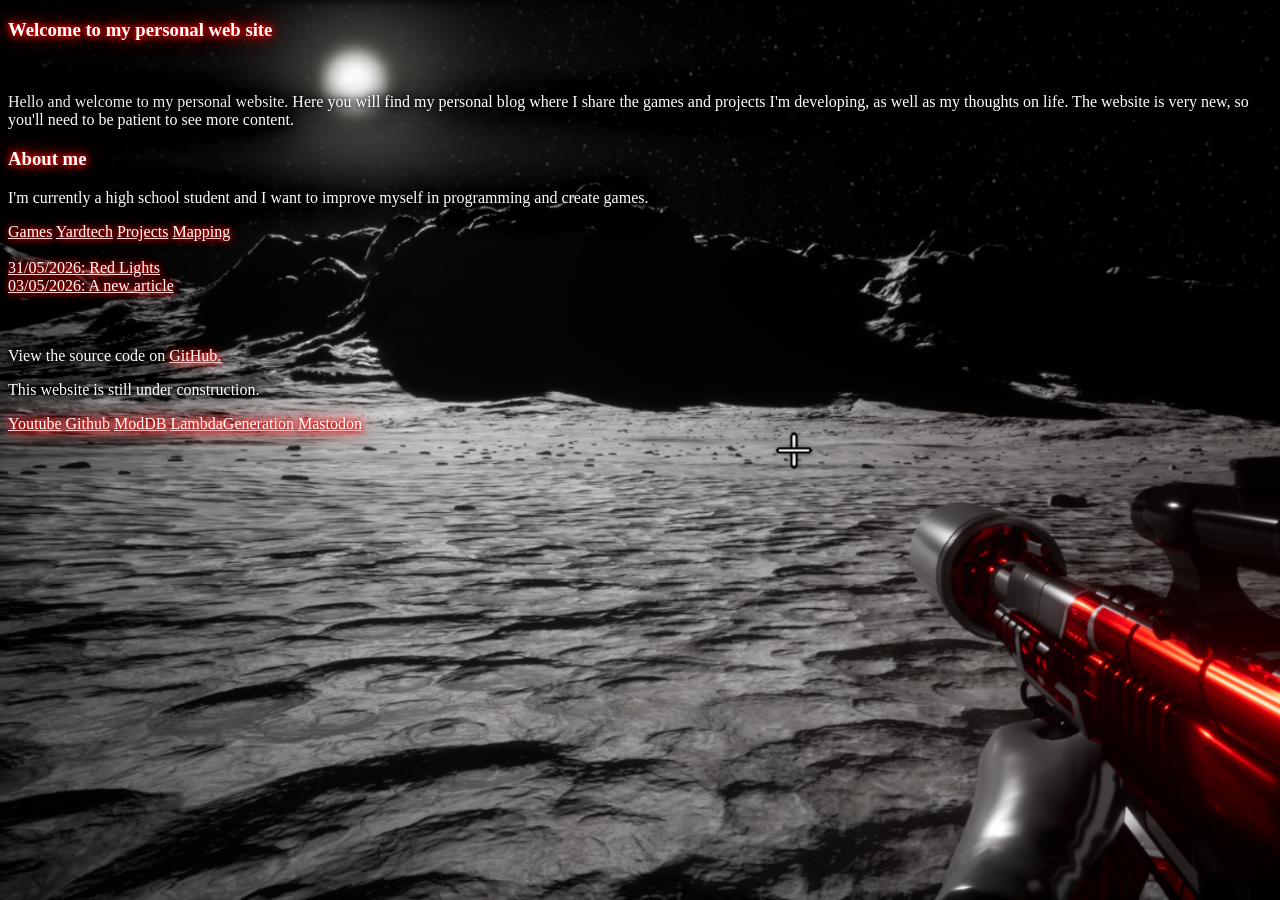
==== index.html @ bab76caa "test update" ====
<!DOCTYPE html>
<html lang="en">
<head>
    <link rel="stylesheet" href="style.css?v0=4">
    <meta charset="UTF-8">
    <meta name="viewport" content="width=device-width, initial-scale=1.0">
    <title>Yardfrag MK</title>
    <script data-goatcounter="https://yardfragmk.goatcounter.com/count"
            async src="//gc.zgo.at/count.js"></script>
</head>
<body>
    <h3 style="color: white; text-shadow:   0 0 5px #ff0000,
        0 0 10px #fd0000,
        0 0 20px #ff0000;">Welcome to my personal web site</h3>
    <br>
    <p>Hello and welcome to my personal website. Here you will find my personal blog where 
       I share the games and projects I'm developing, as well as my thoughts on life. The
       website is very new, so you'll need to be patient to see more content.</p>
    <h3 style="color: white; text-shadow:   0 0 5px #ff0000,
        0 0 10px #fd0000,
        0 0 20px #ff0000;">About me</h3>
    <p>I'm currently a high school student and I want to improve myself in programming and
         create games.</p>
    <div >
        <a href="games/games.html">Games</a>
        <a href="Yardtech/yardtech-1.html">Yardtech</a>
        <a href="projects/projects.html">Projects</a> 
        <a href="mapping.html">Mapping</a> 
    </div>  
    <br>
    <a  href="articles/red-lights.html">31/05/2026: Red Lights</a>
    <br>
    <a  href="articles/a-new-article.html">03/05/2026: A new article</a>
    <br><br><br>
    <p></p>
    <footer>
        <p>View the source code on 
            <a href="https://github.com/YardFragMK/yardfragmk.github.io">GitHub.</a>
        </p>
        <p>This website is still under construction.</p>
        <div class="links">
            <a href="https://www.youtube.com/@YardFragMK">Youtube</a>
            <a href="https://github.com/YardFragMK">Github</a>
            <a href="https://www.moddb.com/members/fragyard">ModDB</a>
            <a href="https://community.lambdageneration.com/user/yardfragmk">LambdaGeneration</a>
            <a rel="me" href="https://mastodon.gamedev.place/@yardfragmk">Mastodon</a>
        </div>
    </footer>
</body>
</html>
---- style.css ----
body{
    background-color: black;
    color: rgb(255, 255, 255); 
    background-image:url('img/GB1.png'); 
    background-size: cover; 
    background-repeat: no-repeat;
    background-attachment: fixed;
}

body p{
    color: rgb(255, 255, 255);
    text-shadow: 0 0 5px #000000,
               0 0 10px #000000,
                0 0 20px #000000,
                0 0 40px #000000;
}
body a{
    color: rgb(255, 255, 255);
    text-shadow: 0 0 5px #ff0000,
               0 0 10px #fd0000;


} 

body h1{
    color: rgb(255, 255, 255);
    text-shadow: 0 0 5px #ff0000,
                 0 0 10px #fd0000,
                 0 0 20px #ff0000;

}

.yazi h1{
    margin: 0;
    color: #ffffff;
    text-shadow: 0 0 5px #ff0000,
               0 0 10px #fd0000;

}
.yazi p{
    margin: 0;
    color: #ffffff;
    text-shadow: 0 0 5px #000000,
                 0 0 10px #000000,
                 0 0 20px #000000,
                 0 0 40px #000000;
}

.gorsel{
    display: flex;
    align-items: center;
    gap: 15px;
}

.links a{
    color: #ffffff;
    text-shadow: 0 0 5px #ff0000,
               0 0 10px #fd0000,
               0 0 20px #ff0000;

}
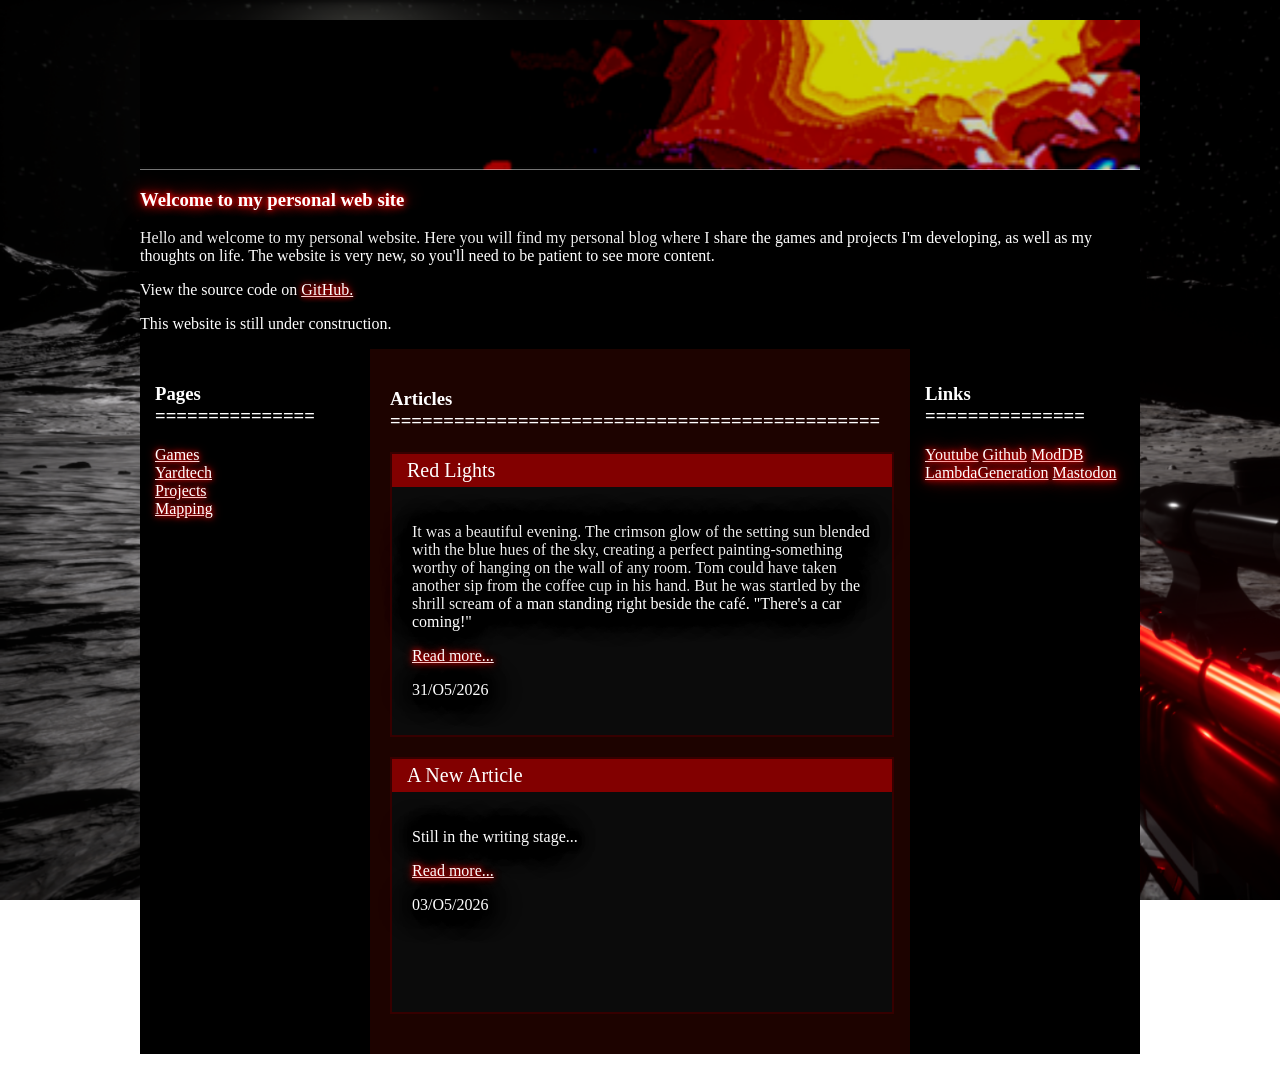
==== commit 3c5fb4a8: "The homepage has been redesigned." ====
--- a/index.html
+++ b/index.html
@@ -9,42 +9,74 @@
             async src="//gc.zgo.at/count.js"></script>
 </head>
 <body>
-    <h3 style="color: white; text-shadow:   0 0 5px #ff0000,
-        0 0 10px #fd0000,
-        0 0 20px #ff0000;">Welcome to my personal web site</h3>
-    <br>
-    <p>Hello and welcome to my personal website. Here you will find my personal blog where 
-       I share the games and projects I'm developing, as well as my thoughts on life. The
-       website is very new, so you'll need to be patient to see more content.</p>
-    <h3 style="color: white; text-shadow:   0 0 5px #ff0000,
-        0 0 10px #fd0000,
-        0 0 20px #ff0000;">About me</h3>
-    <p>I'm currently a high school student and I want to improve myself in programming and
-         create games.</p>
-    <div >
-        <a href="games/games.html">Games</a>
-        <a href="Yardtech/yardtech-1.html">Yardtech</a>
-        <a href="projects/projects.html">Projects</a> 
-        <a href="mapping.html">Mapping</a> 
-    </div>  
-    <br>
-    <a  href="articles/red-lights.html">31/05/2026: Red Lights</a>
-    <br>
-    <a  href="articles/a-new-article.html">03/05/2026: A new article</a>
-    <br><br><br>
-    <p></p>
-    <footer>
-        <p>View the source code on 
-            <a href="https://github.com/YardFragMK/yardfragmk.github.io">GitHub.</a>
-        </p>
-        <p>This website is still under construction.</p>
-        <div class="links">
-            <a href="https://www.youtube.com/@YardFragMK">Youtube</a>
-            <a href="https://github.com/YardFragMK">Github</a>
-            <a href="https://www.moddb.com/members/fragyard">ModDB</a>
-            <a href="https://community.lambdageneration.com/user/yardfragmk">LambdaGeneration</a>
-            <a rel="me" href="https://mastodon.gamedev.place/@yardfragmk">Mastodon</a>
+        <div class="container"> 
+            <header> 
+                <img src="img/x1.png" alt="">
+                <h3 style="color: white; text-shadow:   0 0 5px #ff0000, 0 0 10px #fd0000,0 0 20px #ff0000;">Welcome to my personal web site</h3>
+                <p> Hello and welcome to my personal website. Here you will find my personal blog where 
+                I share the games and projects I'm developing, as well as my thoughts on life. The
+                website is very new, so you'll need to be patient to see more content.</p>
+                <p> View the source code on 
+                    <a href="https://github.com/YardFragMK/yardfragmk.github.io">GitHub.</a>
+                </p>
+                <p>This website is still under construction.</p>
+            </header>
+            <div class="main">
+                <aside class="left">
+                    <h3>Pages
+                        <br>
+                        ===============    
+                    </h3>
+                    <a href="games/games.html">Games</a>
+                    <br>
+                    <a href="Yardtech/yardtech-1.html">Yardtech</a>
+                    <br>
+                    <a href="projects/projects.html">Projects</a> 
+                    <br>
+                    <a href="mapping.html">Mapping</a> 
+                </aside>
+                <main class="content">
+                    <h3>Articles
+                        <br>
+                        ==============================================   
+                    </h3>
+                    <div class="kutu">
+                        <div class="kutu-baslik">
+                            Red Lights
+                        </div>
+                        <div class="kutu-icerik">
+                            <p>It was a beautiful evening. The crimson glow of the setting sun blended with the blue hues of the sky, creating a perfect painting-something worthy of hanging on the wall of any room.
+                            Tom could have taken another sip from the coffee cup in his hand. But he was startled by the shrill scream of a man standing right beside the café.
+                            "There's a car coming!"</p>
+                            <a href="articles/red-lights.html">Read more...</a>
+                            <p>31/O5/2026</p>
+                        </div>
+                    </div>
+                    <div class="kutu">
+                        <div class="kutu-baslik">
+                            A New Article
+                        </div>
+                        <div class="kutu-icerik">
+                            <p>Still in the writing stage...</p>
+                            <a href="articles/a-new-article.html">Read more...</a>
+                            <p>03/O5/2026</p>
+                        </div>
+                    </div>
+                </main>
+                <aside class="right">
+                    <h3>Links
+                        <br>
+                        ===============    
+                    </h3>
+                    <div class="links">
+                        <a href="https://www.youtube.com/@YardFragMK">Youtube</a>
+                        <a href="https://github.com/YardFragMK">Github</a>
+                        <a href="https://www.moddb.com/members/fragyard">ModDB</a>
+                        <a href="https://community.lambdageneration.com/user/yardfragmk">LambdaGeneration</a>
+                        <a rel="me" href="https://mastodon.gamedev.place/@yardfragmk">Mastodon</a>
+                    </div>
+                </aside>
+            </div>
         </div>
-    </footer>
 </body>
 </html>
--- a/style.css
+++ b/style.css
@@ -1,10 +1,10 @@
 body{
-    background-color: black;
     color: rgb(255, 255, 255); 
     background-image:url('img/GB1.png'); 
     background-size: cover; 
     background-repeat: no-repeat;
     background-attachment: fixed;
+    margin:0;
 }
 
 body p{
@@ -59,3 +59,63 @@
                0 0 20px #ff0000;
 
 }
+
+.container{
+    width: 1000px;
+    margin: 20px auto;
+    background: rgb(0, 0, 0);
+}
+
+header img{
+    width: 100%;
+    height: 150px;
+    display: block;
+}
+.main{
+    display: flex;
+}
+
+.left{
+    width: 200px;
+    background: #000000;
+    padding: 15px;
+}
+.content{
+    width: 500px;
+    background: #1d0300;
+    padding: 20px;
+    min-width: 0;
+    overflow-wrap: break-word;
+}
+.right{
+    width: 200px;
+    background: #000000;
+    color: white;
+    padding: 15px;
+}
+
+
+.kutu{
+    width: 500px;               /* Kutunun genişliği */
+    border: 2px solid #360000;  /* Çerçeve */
+    background: #0b0b0b;        /* Siyah arka plan */
+    margin: 20px auto;          /* Ortala */
+}
+
+.kutu-baslik{
+    background: #820000;        /* Üst şerit */
+    color: white;
+    font-size: 20px;
+    padding: 5px 15px;
+}
+
+.kutu-icerik{
+    padding: 20px;
+    min-height: 180px;          /* Kutunun yüksekliği */
+    color: #ff0000;
+}
+
+
+.kutu-icerik a{
+    color: white;
+}
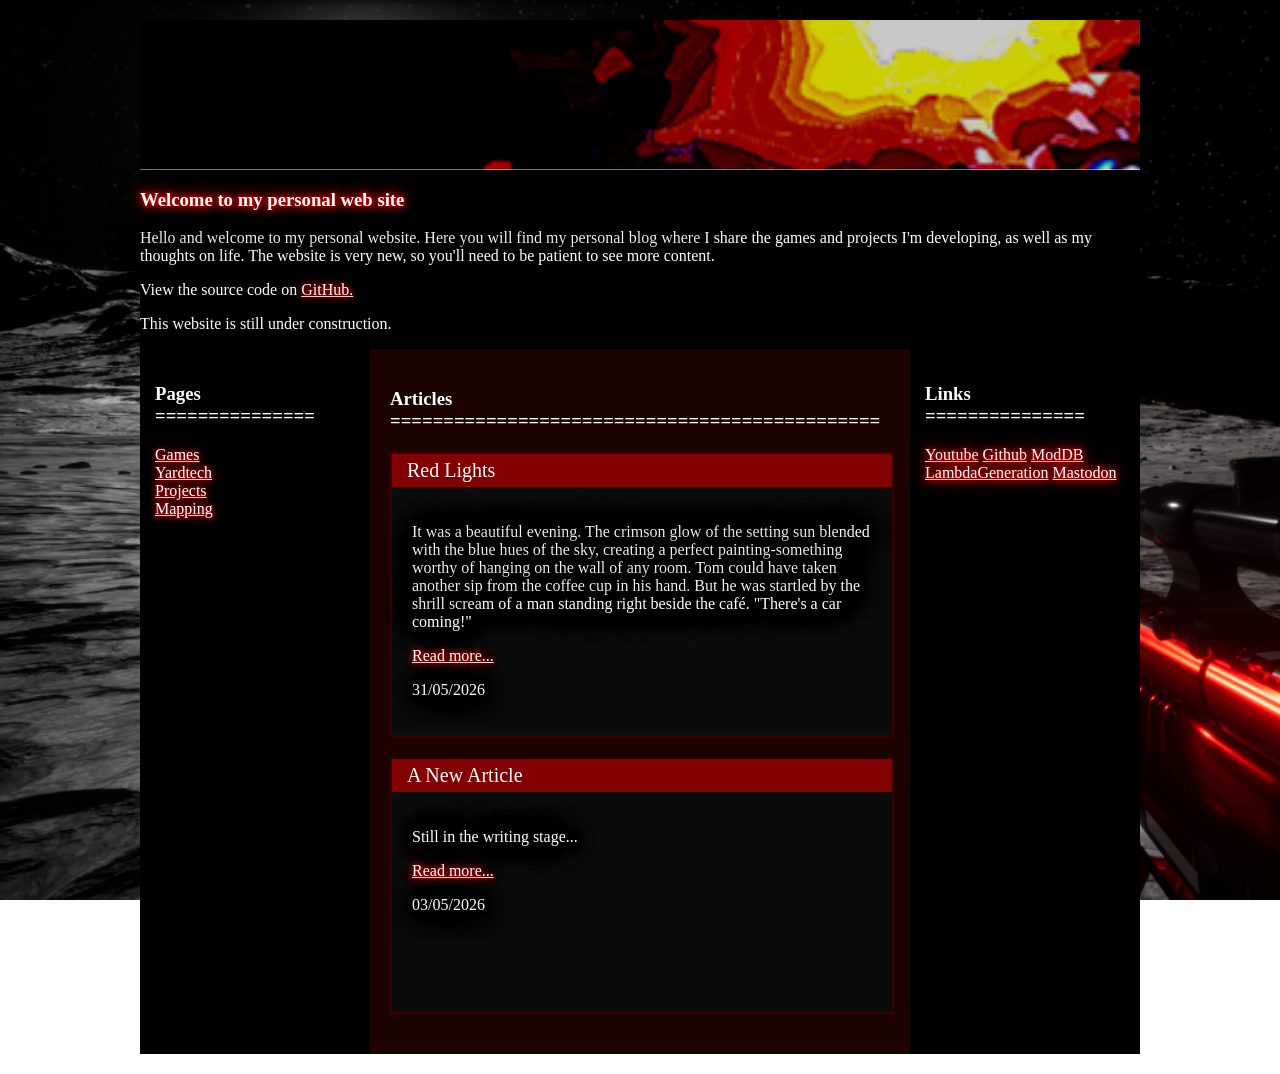
==== commit 0d84321c: "minor updates" ====
--- a/index.html
+++ b/index.html
@@ -3,7 +3,7 @@
 <head>
     <link rel="stylesheet" href="style.css?v0=4">
     <meta charset="UTF-8">
-    <meta name="viewport" content="width=device-width, initial-scale=1.0">
+    <meta name="viewport" content="width=1000">
     <title>Yardfrag MK</title>
     <script data-goatcounter="https://yardfragmk.goatcounter.com/count"
             async src="//gc.zgo.at/count.js"></script>
@@ -49,7 +49,7 @@
                             Tom could have taken another sip from the coffee cup in his hand. But he was startled by the shrill scream of a man standing right beside the café.
                             "There's a car coming!"</p>
                             <a href="articles/red-lights.html">Read more...</a>
-                            <p>31/O5/2026</p>
+                            <p>31/05/2026</p>
                         </div>
                     </div>
                     <div class="kutu">
@@ -59,7 +59,7 @@
                         <div class="kutu-icerik">
                             <p>Still in the writing stage...</p>
                             <a href="articles/a-new-article.html">Read more...</a>
-                            <p>03/O5/2026</p>
+                            <p>03/05/2026</p>
                         </div>
                     </div>
                 </main>
--- a/style.css
+++ b/style.css
@@ -1,6 +1,6 @@
 body{
     color: rgb(255, 255, 255); 
-    background-image:url('img/GB1.png'); 
+    background-image:url('img/GB1.png');
     background-size: cover; 
     background-repeat: no-repeat;
     background-attachment: fixed;
@@ -96,7 +96,7 @@
 
 
 .kutu{
-    width: 500px;               /* Kutunun genişliği */
+    width:100%;               /* Kutunun genişliği */
     border: 2px solid #360000;  /* Çerçeve */
     background: #0b0b0b;        /* Siyah arka plan */
     margin: 20px auto;          /* Ortala */
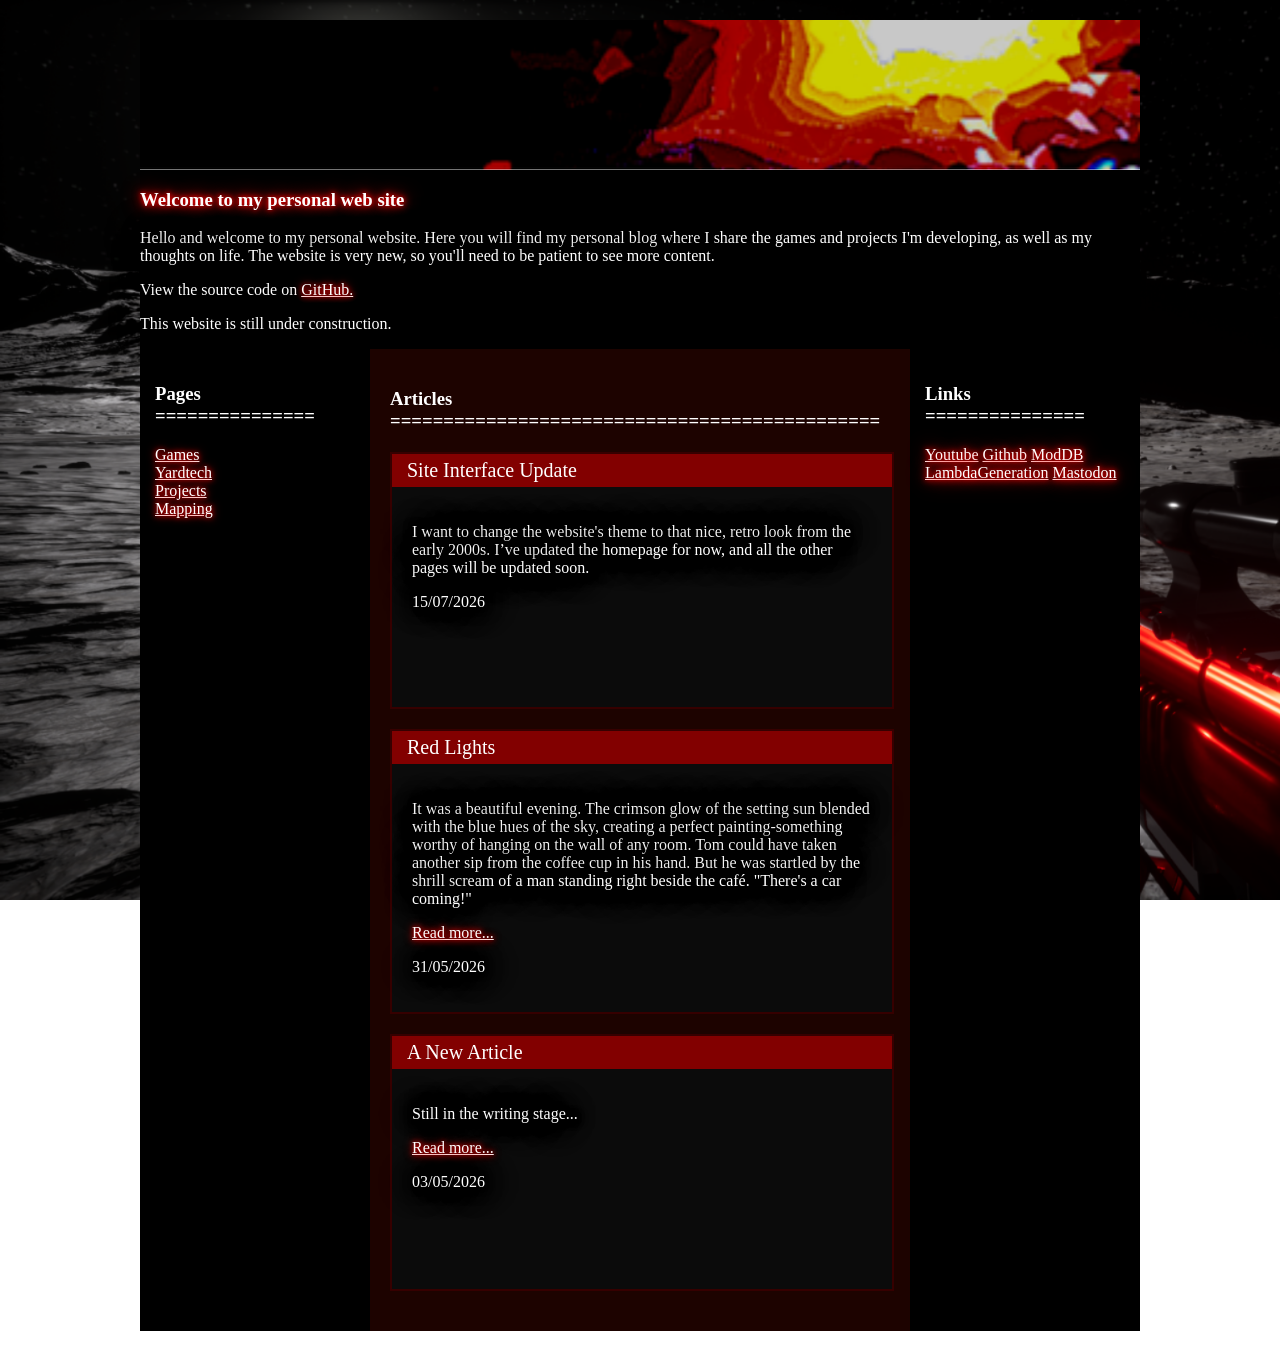
==== commit 28879c35: "An article about the site interface has been added." ====
--- a/index.html
+++ b/index.html
@@ -42,6 +42,18 @@
                     </h3>
                     <div class="kutu">
                         <div class="kutu-baslik">
+                            Site Interface Update
+                        </div>
+                        <div class="kutu-icerik">
+                            <p>I want to change the website's theme to that nice,
+                                retro look from the early 2000s. I’ve updated the
+                                homepage for now, and all the other pages will
+                                be updated soon.</p>
+                            <p>15/07/2026</p>
+                        </div>
+                    </div>
+                    <div class="kutu">
+                        <div class="kutu-baslik">
                             Red Lights
                         </div>
                         <div class="kutu-icerik">
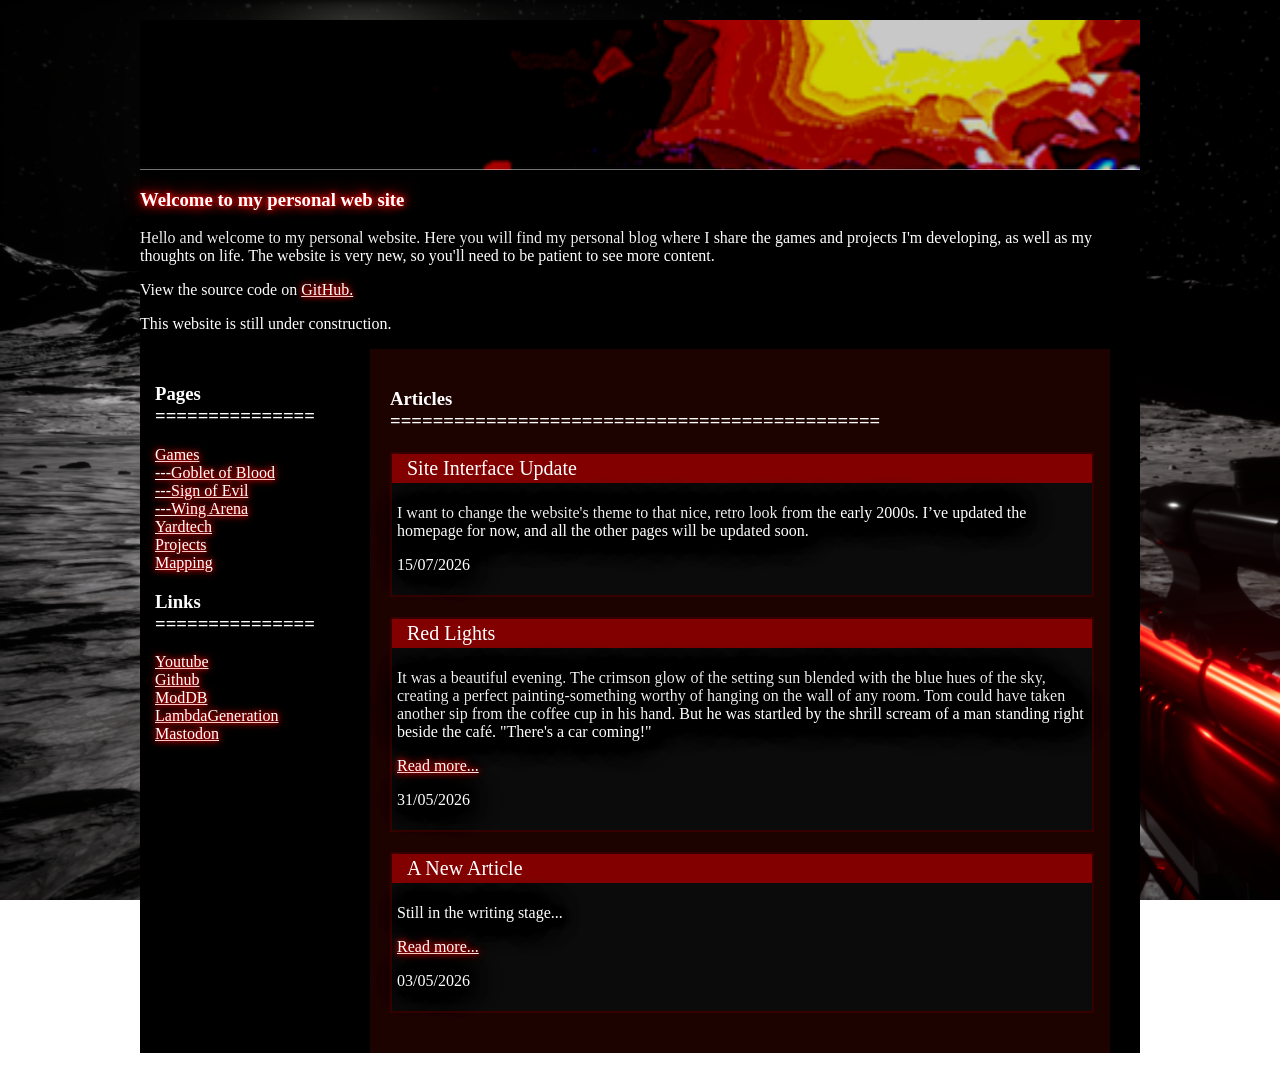
==== commit 41e63a28: "The home page layout has been improved." ====
--- a/index.html
+++ b/index.html
@@ -29,11 +29,32 @@
                     </h3>
                     <a href="games/games.html">Games</a>
                     <br>
+                    <a href="games/goblet-of-blood.html">---Goblet of Blood</a>
+                    <br>
+                    <a href="games/sign-of-evil.html">---Sign of Evil</a>
+                    <br>
+                    <a href="games/wing-arena.html">---Wing Arena</a>
+                    <br>
                     <a href="Yardtech/yardtech-1.html">Yardtech</a>
                     <br>
                     <a href="projects/projects.html">Projects</a> 
                     <br>
-                    <a href="mapping.html">Mapping</a> 
+                    <a href="mapping.html">Mapping</a>
+                    <br> 
+                    <h3>Links
+                        <br>
+                        ===============    
+                    </h3>
+                    <a href="https://www.youtube.com/@YardFragMK">Youtube</a>
+                    <br>
+                    <a href="https://github.com/YardFragMK">Github</a>
+                    <br>
+                    <a href="https://www.moddb.com/members/fragyard">ModDB</a>
+                    <br>
+                    <a href="https://community.lambdageneration.com/user/yardfragmk">LambdaGeneration</a>
+                    <br>
+                    <a rel="me" href="https://mastodon.gamedev.place/@yardfragmk">Mastodon</a>
+
                 </aside>
                 <main class="content">
                     <h3>Articles
@@ -75,20 +96,8 @@
                         </div>
                     </div>
                 </main>
-                <aside class="right">
-                    <h3>Links
-                        <br>
-                        ===============    
-                    </h3>
-                    <div class="links">
-                        <a href="https://www.youtube.com/@YardFragMK">Youtube</a>
-                        <a href="https://github.com/YardFragMK">Github</a>
-                        <a href="https://www.moddb.com/members/fragyard">ModDB</a>
-                        <a href="https://community.lambdageneration.com/user/yardfragmk">LambdaGeneration</a>
-                        <a rel="me" href="https://mastodon.gamedev.place/@yardfragmk">Mastodon</a>
-                    </div>
-                </aside>
             </div>
         </div>
 </body>
-</html>+</html>
+
--- a/style.css
+++ b/style.css
@@ -52,14 +52,6 @@
     gap: 15px;
 }
 
-.links a{
-    color: #ffffff;
-    text-shadow: 0 0 5px #ff0000,
-               0 0 10px #fd0000,
-               0 0 20px #ff0000;
-
-}
-
 .container{
     width: 1000px;
     margin: 20px auto;
@@ -81,19 +73,12 @@
     padding: 15px;
 }
 .content{
-    width: 500px;
+    width: 700px;
     background: #1d0300;
     padding: 20px;
     min-width: 0;
     overflow-wrap: break-word;
 }
-.right{
-    width: 200px;
-    background: #000000;
-    color: white;
-    padding: 15px;
-}
-
 
 .kutu{
     width:100%;               /* Kutunun genişliği */
@@ -106,12 +91,12 @@
     background: #820000;        /* Üst şerit */
     color: white;
     font-size: 20px;
-    padding: 5px 15px;
+    padding: 3px 15px;
 }
 
 .kutu-icerik{
-    padding: 20px;
-    min-height: 180px;          /* Kutunun yüksekliği */
+    padding: 5px;
+    min-height: 100px;          /* Kutunun yüksekliği */
     color: #ff0000;
 }
 
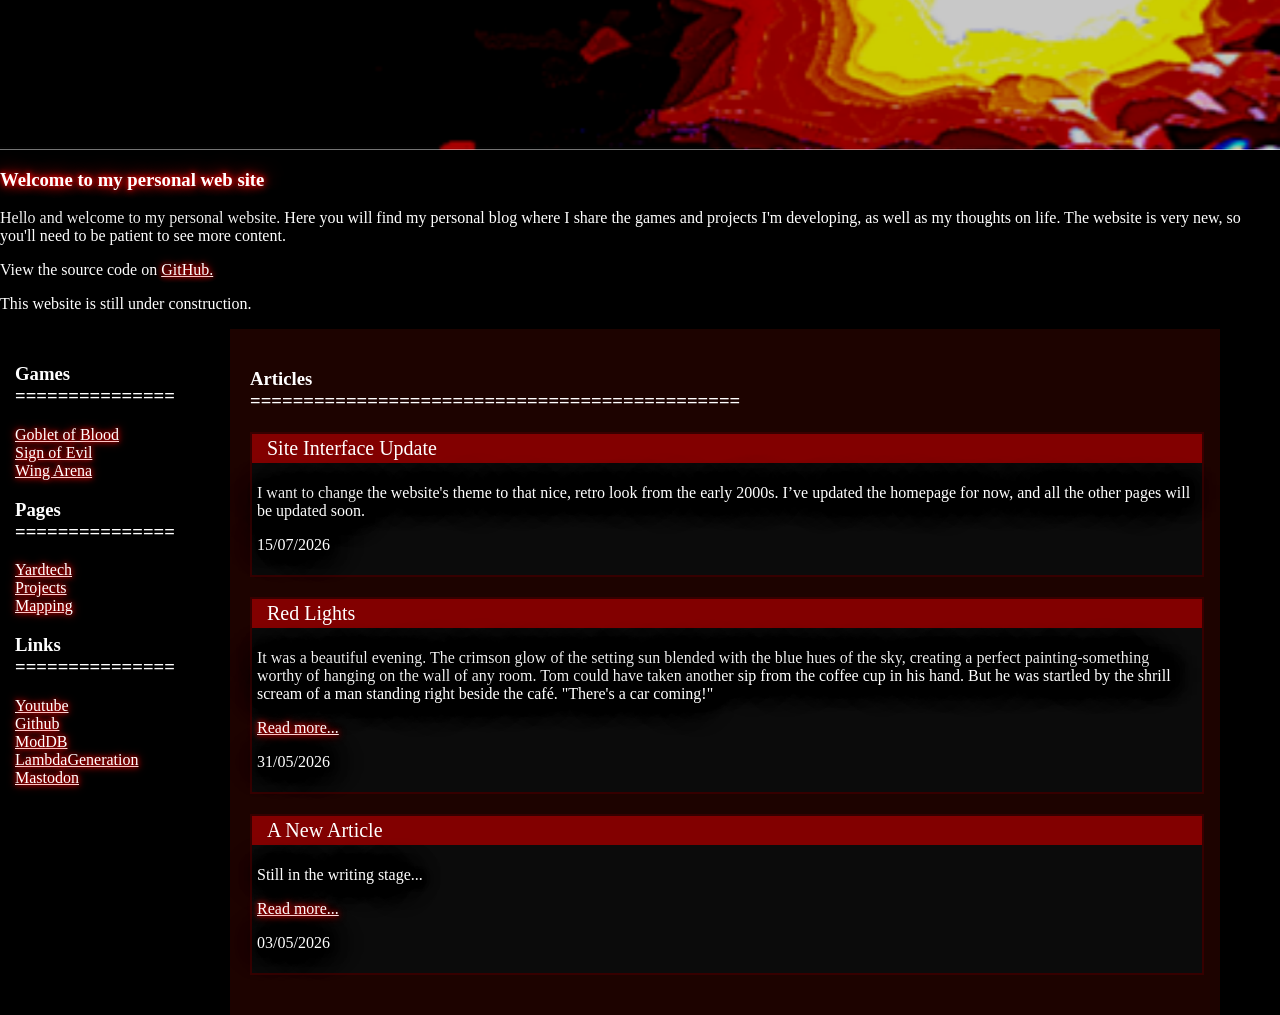
==== commit 2e35b197: "The game pages have been migrated to the new interface." ====
--- a/index.html
+++ b/index.html
@@ -23,18 +23,20 @@
             </header>
             <div class="main">
                 <aside class="left">
+                    <h3>Games
+                        <br>
+                        ===============   
+                    </h3>
+                    <a href="games/goblet-of-blood.html">Goblet of Blood</a>
+                    <br>
+                    <a href="games/sign-of-evil.html">Sign of Evil</a>
+                    <br>
+                    <a href="games/wing-arena.html">Wing Arena</a>
+                    <br>
                     <h3>Pages
                         <br>
                         ===============    
                     </h3>
-                    <a href="games/games.html">Games</a>
-                    <br>
-                    <a href="games/goblet-of-blood.html">---Goblet of Blood</a>
-                    <br>
-                    <a href="games/sign-of-evil.html">---Sign of Evil</a>
-                    <br>
-                    <a href="games/wing-arena.html">---Wing Arena</a>
-                    <br>
                     <a href="Yardtech/yardtech-1.html">Yardtech</a>
                     <br>
                     <a href="projects/projects.html">Projects</a> 
--- a/style.css
+++ b/style.css
@@ -53,8 +53,6 @@
 }
 
 .container{
-    width: 1000px;
-    margin: 20px auto;
     background: rgb(0, 0, 0);
 }
 
@@ -73,7 +71,7 @@
     padding: 15px;
 }
 .content{
-    width: 700px;
+    width: 950px;
     background: #1d0300;
     padding: 20px;
     min-width: 0;
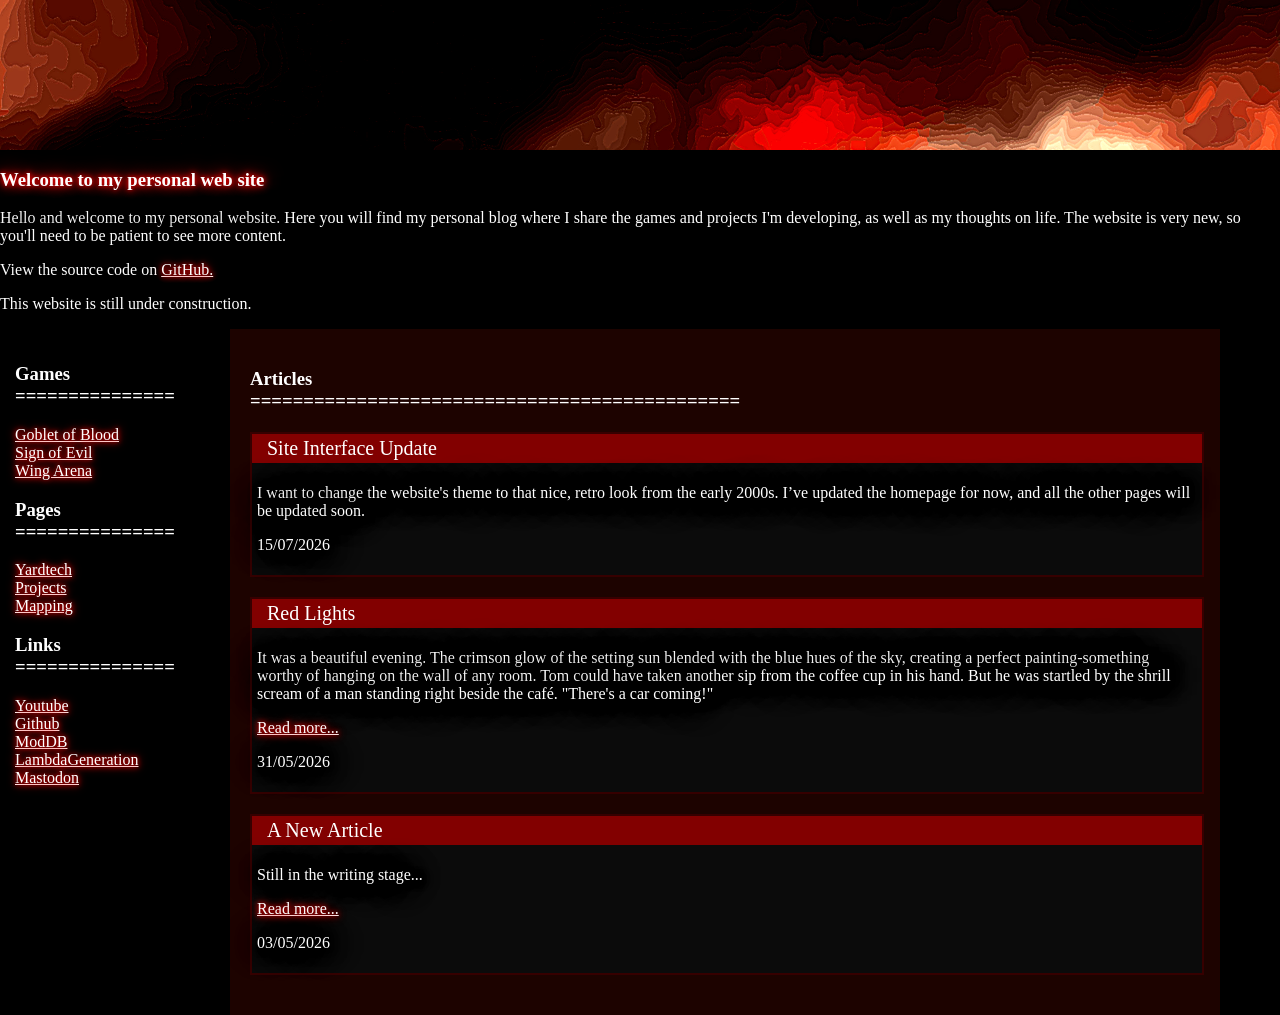
==== commit b1cb9ca2: "change banner image" ====
--- a/index.html
+++ b/index.html
@@ -11,7 +11,7 @@
 <body>
         <div class="container"> 
             <header> 
-                <img src="img/x1.png" alt="">
+                <img src="img/x2.png" alt="">
                 <h3 style="color: white; text-shadow:   0 0 5px #ff0000, 0 0 10px #fd0000,0 0 20px #ff0000;">Welcome to my personal web site</h3>
                 <p> Hello and welcome to my personal website. Here you will find my personal blog where 
                 I share the games and projects I'm developing, as well as my thoughts on life. The
